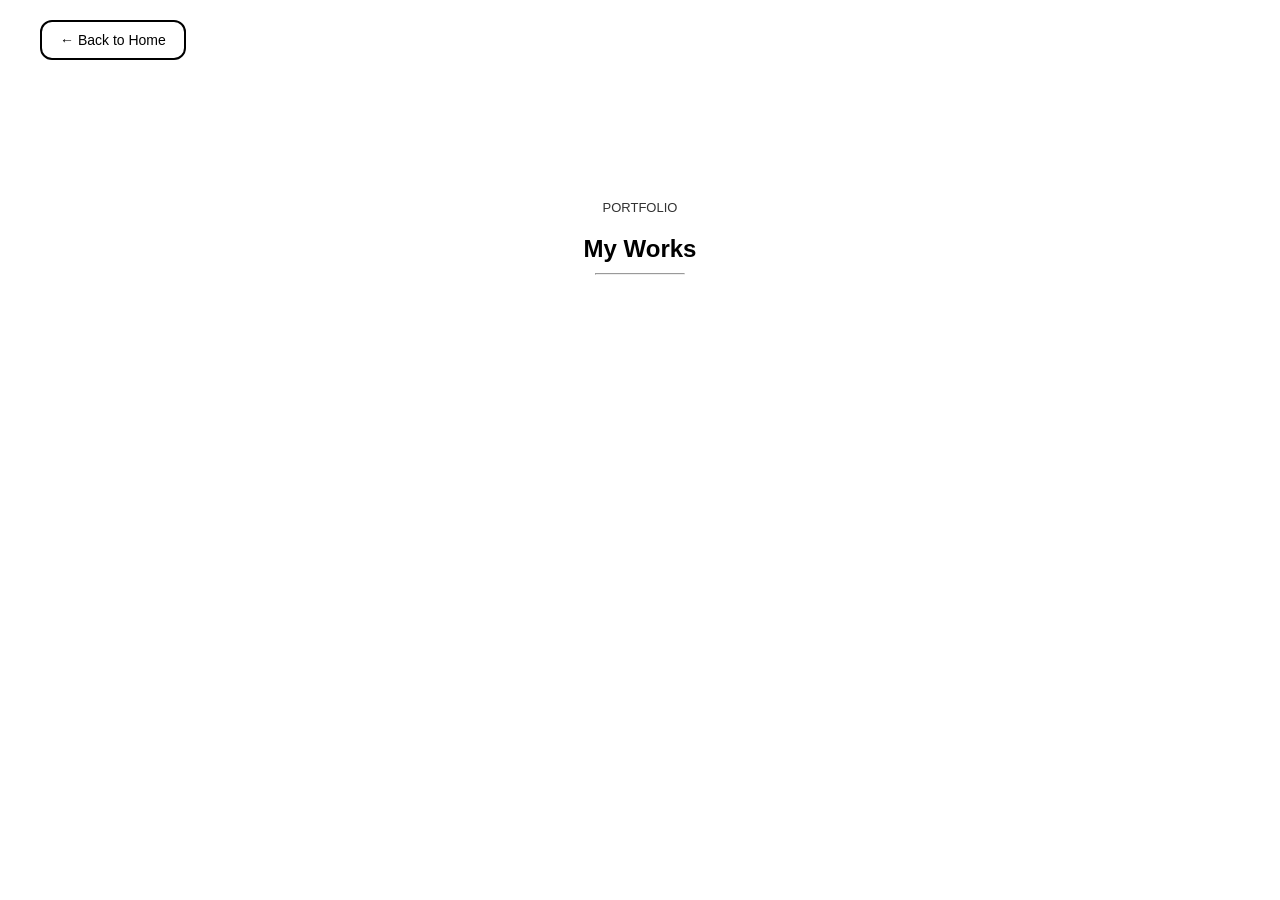
==== portfolio.html @ 4d6d3664 "Initial commit" ====
<!DOCTYPE html>
<html lang="en">
<head>
  <meta charset="UTF-8">
  <title>Portfolio</title>
  <link rel="stylesheet" href="stayle.css">
</head>
<body>

<a href="index.html" class="back-home">
  ← Back to Home
</a>

<section class="services">
  <p>PORTFOLIO</p>
  <h1 id="portfolio-title">My Works</h1>
  <hr>

  <div class="services-container" id="portfolio-content">
    <!-- ISI PORTFOLIO MUNCUL DI SINI -->
  </div>
</section>

<script src="portfolio.js"></script>
</body>
</html>
<a href="portfolio.html?type=photo">
<a href="portfolio.html?type=video">
<a href="portfolio.html?type=design">
---- stayle.css ----
* {
  margin: 0;
  padding: 0;
}

header {
  position: fixed;
  top: 0;
  left: 0;
  width: 100%;
  z-index: 1000;
}

.header-list {
  margin: 15px 20px;
}

.div-list {
  display: flex;
  align-items: center;
  justify-content: center;
  padding: 10px 0;
}

.ul-list {
  list-style: none;
  display: flex;
  gap: 3rem;
  background-color: rgb(255, 255, 255);
  box-shadow: 0 2px 8px rgba(0,0,0,0.1);
  padding: 10px 25px;
  border-radius: 25px;
}

.ul-list li {
  display: flex;
  align-items: center;
  gap: 0px;
  border-radius: 25px;
  transition: 0.3s;
}

.ul-list li a {
  font-family: "Montserrat", sans-serif;
  text-decoration: none;
  color: black;
}

.ul-list li.active {
  background-color: black;
  padding: 10px 15px;
}

.ul-list li.active a,
.ul-list li.active i {
  color: white;
}

/* fine header  */

.home {
  margin: 160px 200px;
}

.home-container {
  display: flex;
  gap: 6rem;
}

.home-p {
  color: black;
  background-color: rgba(128, 128, 128, 0.214);
  display: inline-block;
  border-radius: 25px;
  padding: 5px 10px;
  margin-bottom: 30px;
}

.home-s {
  font-weight: bold;
  color: green;
}

.info-home h1 {
  font-size: 70px;
  font-family: "Raleway", sans-serif;
  margin-bottom: 20px;
}

.info-home h3 {
  font-size: 40px;
  font-family: "Playfair Display", serif;
  margin-bottom: 20px;
}

.info-p {
  color: #222;
  font-family: "Roboto", sans-serif;
  padding-bottom: 20px;
}

.info-p p {
  padding-bottom: 5px;
}

.info-p2 {
  display: flex;
  gap: 1rem;
  color: #2c2c2c;
  font-size: 14px;
  padding-bottom: 20px;
}

.btnn {
  display: flex;
  gap: 1rem;
  padding-bottom: 30px;
}

.btn-home1 {
  background-color: #000000;
  color: rgb(255, 255, 255);
  border: none;
  border-radius: 10px;
  padding: 10px 10px;
  cursor: pointer;
}

.btn-home2 {
  background-color: transparent;
  border: 2px solid black;
  border-radius: 10px;
  padding: 10px 10px;
  cursor: pointer;
  transition: 0.4s;
}

.btn-home2:hover{
    background-color: #000000;
    color: #fff;
}

hr {
  width: 90%;
  font-weight: bold;
  color: gray;
}

.hhr {
  padding-bottom: 30px;
}

.follow {
  display: flex;
  gap: 1rem;
}

.follow ul {
  display: flex;
  gap: 2rem;
  font-size: 20px;
}

.follow ul li {
  list-style: none;
}

.follow ul a {
  text-decoration: none;
  color: #000000;
}

.home img {
  width: 500px;
  border-radius: 10px;
  margin-top: -100px; /* naik ke atas */
}

/* fine home  */

.about{
    margin: 160px 200px;
}

.about p{
    padding-bottom: 30px;
    font-size: 13px;
    color: rgb(50, 50, 50);
}

.about h1{
    font-family: "Open Sans", sans-serif;
}

.title{
    padding-bottom: 20px;
}

.about .hrrr{
    width: 30%;
    padding-bottom: 40px;
}

.info-about{
    display: flex;
    flex-direction: column;
}

.about-container{
    display: flex;
    gap: 2rem;
}

.about img{
    position: relative;
    bottom: 85px;
    width: 400px;
    height: 400px;
    border-radius: 15px;
    border: 1px solid black;
}

.about h2{
    padding-bottom: 30px;
}

.card{
    display: flex;
    gap: 2rem;
}

.c1{
    display: flex;
    align-content: center;
    flex-direction: column;
    justify-content: center;
    text-align: center;
    border: 2px solid black;
    padding: 5px 20px;
    border-radius: 10px;
    transition: all 0.3s ease;
}

.c1 h3{
    padding-top: 10px;
    padding-bottom: 10px;
}

.c1:hover {
  transform: translateY(-6px) scale(1.03);
  border-color: #ff3333;               
  background-color: #fff5f5;               
  box-shadow: 0 4px 15px rgba(0,0,0,0.15);  
  cursor: pointer;                         
}


.project{
    margin: 160px 200px;
    display: flex;
    align-items: center;
    justify-content: center;
    flex-direction: column;
}

.project p{
    padding-bottom: 20px;
    font-size: 13px;
    color: rgb(50, 50, 50); 
}

.project h1{
    font-family: "Open Sans", sans-serif;
    padding-bottom: 10px;
}

.project hr{
    width: 10%;
}

.info-pro{
    padding-top: 20px;
}

.info-pro p{
    padding-bottom: 10px;
}

.projects-container {
  display: grid;
  grid-template-columns: repeat(auto-fit, minmax(280px, 1fr));
  gap: 25px;
  max-width: 1100px;
  margin: auto;
}

.project-card {
  background: #fff;
  padding: 20px;
  border-radius: 16px;
  box-shadow: 0 5px 15px rgba(0,0,0,0.1);
  transition: 0.3s ease;
}

.project-card:hover {
  transform: translateY(-6px);
}

.project-card img {
  width: 100%;
  border-radius: 12px;
  margin-bottom: 15px;
}

.project-card h3 {
  color: #1e40af;
  margin-bottom: 8px;
}

.project-card p {
  color: #555;
  font-size: 0.9rem;
  margin-bottom: 15px;
}

.skills {
  margin-bottom: 15px;
}

.skills a {
  display: inline-block;
  background: #e0e7ff;
  color: #1e3a8a;
  text-decoration: none;
  font-size: 0.8rem;
  padding: 5px 10px;
  border-radius: 6px;
  margin: 3px;
  transition: background 0.3s;
}

.skills a:hover {
  background: #c7d2fe;
}

.btns {
  display: flex;
  justify-content: center;
  gap: 10px;
}

.btn {
  background: #1e40af;
  color: white;
  text-decoration: none;
  padding: 8px 14px;
  border-radius: 25px;
  font-size: 0.9rem;
  transition: 0.3s;
  display: flex;
  align-items: center;
  gap: 6px;
}

.btn:hover {
  background: #2563eb;
  border-radius: 25px;

}

.services{
    margin: 160px 200px;
    display: flex;
    align-items: center;
    justify-content: center;
    flex-direction: column;
}

.services p{
    padding-bottom: 20px;
    font-size: 13px;
    color: rgb(50, 50, 50); 
}

.services h1{
    font-family: "Open Sans", sans-serif;
    padding-bottom: 10px;
}

.services hr{
    width: 10%;
}

.services-container {
  padding-top: 30px;
  display: grid;
  grid-template-columns: repeat(auto-fit, minmax(250px, 1fr));
  gap: 25px;
  max-width: 1100px;
  margin: auto;
}

.service-card {
  background: #fff;
  padding: 25px;
  border-radius: 16px;
  box-shadow: 0 5px 15px rgba(0,0,0,0.1);
  transition: 0.5s ease;
  text-align: center;
  position: relative;
  overflow: hidden;
}

.service-card img {
  width: 100px;
  margin-bottom: 15px;
  z-index: 1;
  position: relative;
}

.service-card h3 {
  color: #1e40af;
  margin-bottom: 10px;
  transition: color 0.5s;
  position: relative;
  z-index: 1;
}

.service-card p {
  color: #555;
  font-size: 0.9rem;
  transition: color 0.5s;
  position: relative;
  z-index: 1;
}

.service-card {
  position: relative;
  overflow: hidden;
  z-index: 0; /* 🔥 bikin stacking context */
}

.service-card::before {
  content: "";
  position: absolute;
  inset: 0;
  background: #4f46e5;
  z-index: -1; /* 🔥🔥 DI BELAKANG SEMUANYA */
  transition: transform 0.6s ease;
  transform: translateX(-100%);
}

.service-card:hover::before {
  transform: translateX(0);
}

.service-card .media {
  position: relative;
  z-index: 2;
}

.service-card video,
.service-card img {
  width: 100%;
  display: block;
  position: relative;
  z-index: 2;
}

.service-card::before {
  pointer-events: none;
}

service-card video,
.service-card img {
  position: relative;
  z-index: 2; /* 🔥 DI ATAS ANIMASI */
  width: 100%;
  display: block;
  border-radius: 12px; /* optional */
}

.service-card:hover h3,
.service-card:hover p {
  color: #fff;
}

.contact{
    margin: 160px 200px;
    display: flex;
    align-items: center;
    justify-content: center;
    flex-direction: column;
}

.contact p{
    padding-bottom: 20px;
    font-size: 13px;
    color: rgb(50, 50, 50); 
}

.contact h1{
    font-family: "Open Sans", sans-serif;
    padding-bottom: 10px;
}

.contact hr{
    width: 10%;
}

.contact-content {
  padding-top: 50px;
  display: flex;
  gap: 50px;
  flex-wrap: wrap;
  justify-content: center;
}

.contact-info {
  flex: 1;
  min-width: 300px;
}

.contact-info p {
  font-size: 16px;
  margin-bottom: 25px;
}

.contact-details {
  display: flex;
  flex-direction: column;
  gap: 15px;
  margin-bottom: 20px;
}

.contact-item {
  display: flex;
  align-items: center;
  gap: 12px;
  font-size: 15px;
  color: #222;
}

.contact-item i {
  font-size: 20px;
  color: #474af0;
}

.social-links {
  display: flex;
  gap: 15px;
}

.social-link {
  width: 50px;
  height: 50px;
  background: #f0f0f0;
  border-radius: 50%;
  display: flex;
  align-items: center;
  justify-content: center;
  color: #222;
  font-size: 20px;
  transition: all 0.3s ease;
}

.social-link:hover {
  transform: translateY(-5px);
  color: #fff;
}

.social-link[href*="github"]:hover {
  background: #000;
}

.social-link[href*="linkedin"]:hover {
  background: #0A66C2;
}

.social-link[href*="wa.me"]:hover {
  background: #25D366;
}

/* Form */
.contact-form {
  flex: 1;
  min-width: 300px;
}

.contact-form .form-group {
  margin-bottom: 20px;
}

.contact-form input,
.contact-form textarea {
  width: 100%;
  padding: 12px 15px;
  border: 1px solid #ccc;
  border-radius: 8px;
  font-size: 14px;
  transition: border 0.3s;
}

.contact-form input:focus,
.contact-form textarea:focus {
  outline: none;
  border-color: #474af0;
}

.btn-send {
  background: #474af0;
  color: #fff;
  border: none;
  padding: 12px 25px;
  border-radius: 8px;
  cursor: pointer;
  font-size: 16px;
  transition: 0.3s;
}

.btn-send:hover {
  background: #2c36d9;
}

/* Responsive */
@media (max-width: 900px) {
  .contact-content {
    flex-direction: column;
  }
}

.footer {
  background-color: #000;
  color: #fff;
  padding: 40px 20px;
  text-align: center;
  overflow-x: hidden;
}

.footer-container {
  max-width: 1200px;
  margin: auto;
}

.footer-logo {
  font-family: 'Montserrat', sans-serif;
  font-size: 28px;
  margin-bottom: 20px;
}

.footer-links {
  list-style: none;
  display: flex;
  justify-content: center;
  gap: 25px;
  margin-bottom: 20px;
  flex-wrap: wrap;
}

.footer-links li a {
  color: #fff;
  text-decoration: none;
  font-weight: 500;
  transition: color 0.3s ease;
}

.footer-links li a:hover {
  color: #474af0;
}

.footer-social {
  display: flex;
  justify-content: center;
  gap: 15px;
  margin-bottom: 15px;
}

.footer-social a {
  color: #fff;
  font-size: 18px;
  transition: color 0.3s ease;
}

.footer-social a:hover {
  color: #474af0;
}

.footer-copy {
  font-size: 12px;
  color: #aaa;
}

.reveal {
  opacity: 0;
  transform: translateY(40px);
  transition: all 0.6s ease-out;
}

.active-reveal {
  opacity: 1;
  transform: translateY(0);
}

body {
  margin:0;
  padding:0;
  font-family: sans-serif;
}

/* Responsive for tablets and phones */
@media (max-width: 1024px) {
  .home, .about, .project, .services, .contact {
    margin: 120px 50px;
  }

  .home-container, .about-container {
    flex-direction: column;
    gap: 3rem;
  }

  .home img, .about img {
    width: 100%;
    height: auto;
  }

  .ul-list {
    flex-wrap: wrap;
    gap: 1rem;
    padding: 8px 15px;
  }

}
/* Phone layout */
@media (max-width: 768px) {
  header {
    display: none;
  }

  .home, .about, .project, .services, .contact {
    margin: 100px 20px;
  }

  .home-container, .about-container, .contact-content {
    flex-direction: column;
    gap: 2rem;
  }

  .projects-container, .services-container {
    grid-template-columns: 1fr;
    gap: 20px;
  }

  .home img, .about img {
    width: 100%;
    max-width: 100%;
    height: auto;
  }

  .btn-home1, .btn-home2, .btn, .btn-send {
    width: 100%;
    text-align: center;
  }
  
  .follow ul {
    flex-wrap: wrap;
    justify-content: center;
    gap: 10px;
  }

  .footer-links {
    flex-direction: column;
    gap: 15px;
  }
}

@media (max-width: 1024px) {

  header {
    display: none;
  }

  .home, .about, .project, .services, .contact {
    margin: 20px auto;
    padding: 0 15px;
    text-align: center;
    max-width: 100%;
    overflow-wrap: break-word;
  }

  .home-container,
  .about-container,
  .services-container,
  .projects-container,
  .contact-content,
  .card {
    flex-direction: column !important;
    align-items: center;
    justify-content: center;
    gap: 1.5rem;
  }

  .about img {
    width: 100%;
    max-width: 220px; 
    height: auto;
    margin-bottom: 20px;
    position: relative;
    z-index: 1; 
  }

  .card .c1 {
    width: 100%;
    max-width: 300px;
    text-align: center;
    margin: 0 auto;
  }

  .home img,
  .project-card img,
  .service-card img {
    width: 100%;
    max-width: 300px;
    height: auto;
    display: block;
    margin: 0 auto 15px auto;
    object-fit: cover;
  }

  .info-home h1 { font-size: 26px; }
  .info-home h3 { font-size: 18px; }
  .info-p, .info-p2, .home-p, .about p, .project p, .service-card p, .contact p {
    font-size: 14px;
  }
  .project-card h3, .service-card h3 { font-size: 16px; }

  .contact-content {
    justify-content: center;
    align-items: center;
    text-align: center;
  }

  .contact-info, .contact-form {
    width: 100%;
    max-width: 400px;
  }

  html, body {
    overflow-x: hidden;
  }

}
#loading-screen {
  display: none !important;
  opacity: 0 !important;
  visibility: hidden !important;
  pointer-events: none !important;
}

.service-link {
  text-decoration: none;
  color: inherit;
}

.btn-home1 {
  text-decoration: none;
}

.back-home {
  position: fixed;          /* ⬅️ kunci: bebas dari margin section */
  top: 120px;               /* ⬅️ sejajar header area */
  left: 40px;               /* ⬅️ jarak dari kiri */
  display: inline-flex;
  align-items: center;
  gap: 8px;
  padding: 10px 18px;
  border-radius: 12px;
  text-decoration: none;
  font-size: 14px;
  font-weight: 500;
  color: #000;
  border: 2px solid #000;
  background: #fff;
  z-index: 1000;
  transition: 0.3s ease;
}

.back-home:hover {
  background-color: #000;
  color: #fff;
}

.back-home:hover {
  background-color: #000;
  color: #fff;
}

@media (max-width: 768px) {
  .back-home {
    margin: 20px;
  }
}

.back-home {
  position: sticky;
  top: 20px;
}

.service-card img,
.service-card video {
  width: 100%;
  border-radius: 12px;
  object-fit: cover;
}

.portfolio-grid {
  display: grid;
  grid-template-columns: repeat(auto-fit, minmax(250px, 1fr));
  gap: 24px;
  margin: 40px 200px;
}

.portfolio-grid img,
.portfolio-grid video {
  width: 100%;
  border-radius: 14px;
  object-fit: cover;
}

@media (max-width: 768px) {
  .portfolio-grid {
    margin: 20px;
  }

}
.service-card img,
.service-card video {
  width: 100%;
  border-radius: 16px;
  object-fit: cover;
}

#portfolio-content {
  display: grid;
  grid-template-columns: repeat(auto-fit, minmax(250px, 1fr));
  gap: 24px;
}

#portfolio-content img,
#portfolio-content video {
  width: 100%;
  border-radius: 14px;
  object-fit: cover;
}

.service-card {
  position: relative;
  overflow: hidden;
}

.service-card {
  position: relative;
  background: #ffffff; /* 🔥 NUTUP SEMUA LAYER DI BELAKANG */
  border-radius: 24px;
  overflow: hidden;
  z-index: 1;
}
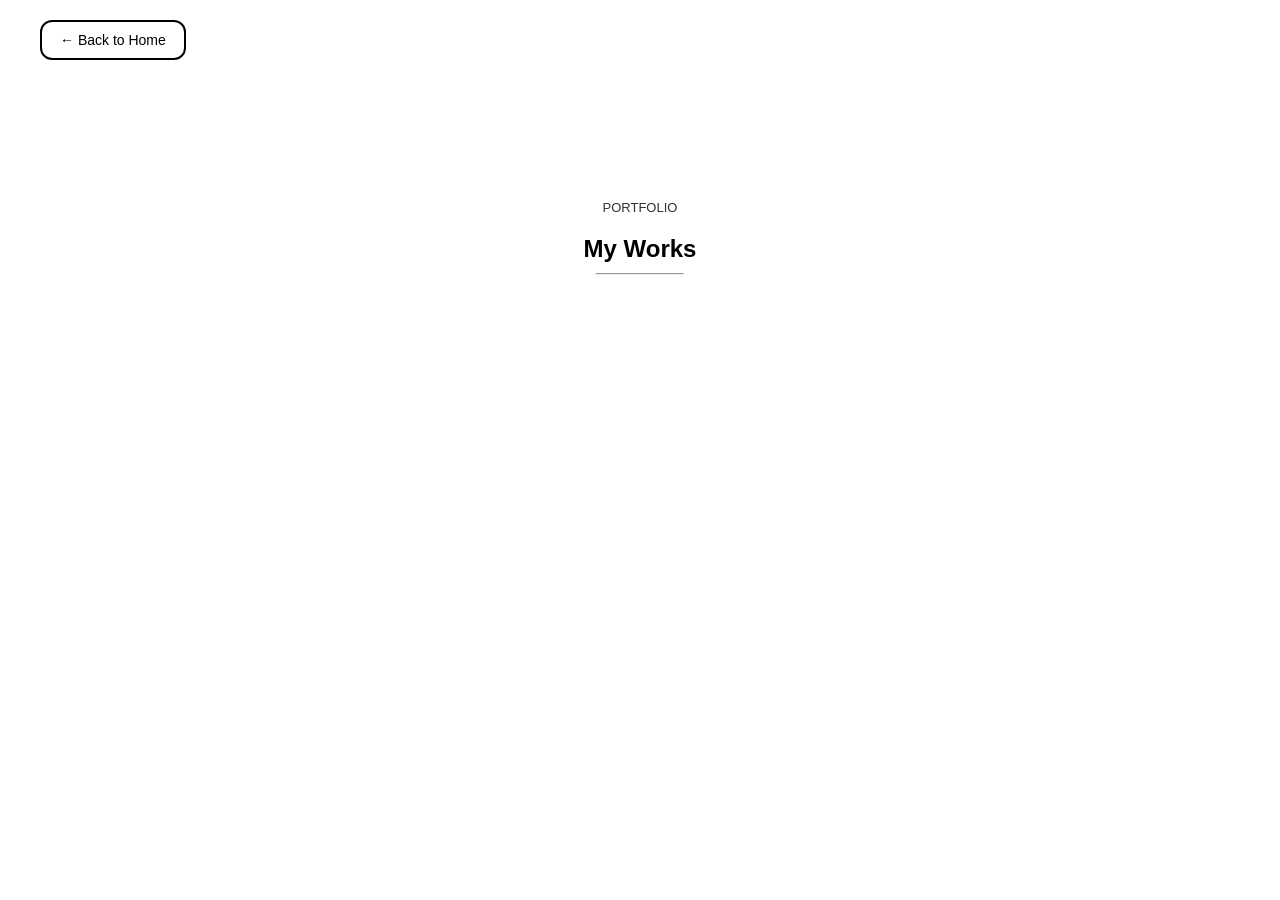
==== commit 00703c66: "update layout portfolio" ====
--- a/portfolio.html
+++ b/portfolio.html
@@ -26,4 +26,5 @@
 </html>
 <a href="portfolio.html?type=photo">
 <a href="portfolio.html?type=video">
-<a href="portfolio.html?type=design">+<a href="portfolio.html?type=design">
+  <meta name="viewport" content="width=device-width, initial-scale=1.0">
--- a/stayle.css
+++ b/stayle.css
@@ -1,3 +1,5 @@
+* { box-sizing: border-box; }
+body { margin: 0; overflow-x: hidden; }
 * {
   margin: 0;
   padding: 0;
@@ -964,3 +966,7 @@
   overflow: hidden;
   z-index: 1;
 }
+/* ===== MOBILE FIX ===== */
+@media (max-width: 768px) {
+  /* kode mobile di sini */
+}
